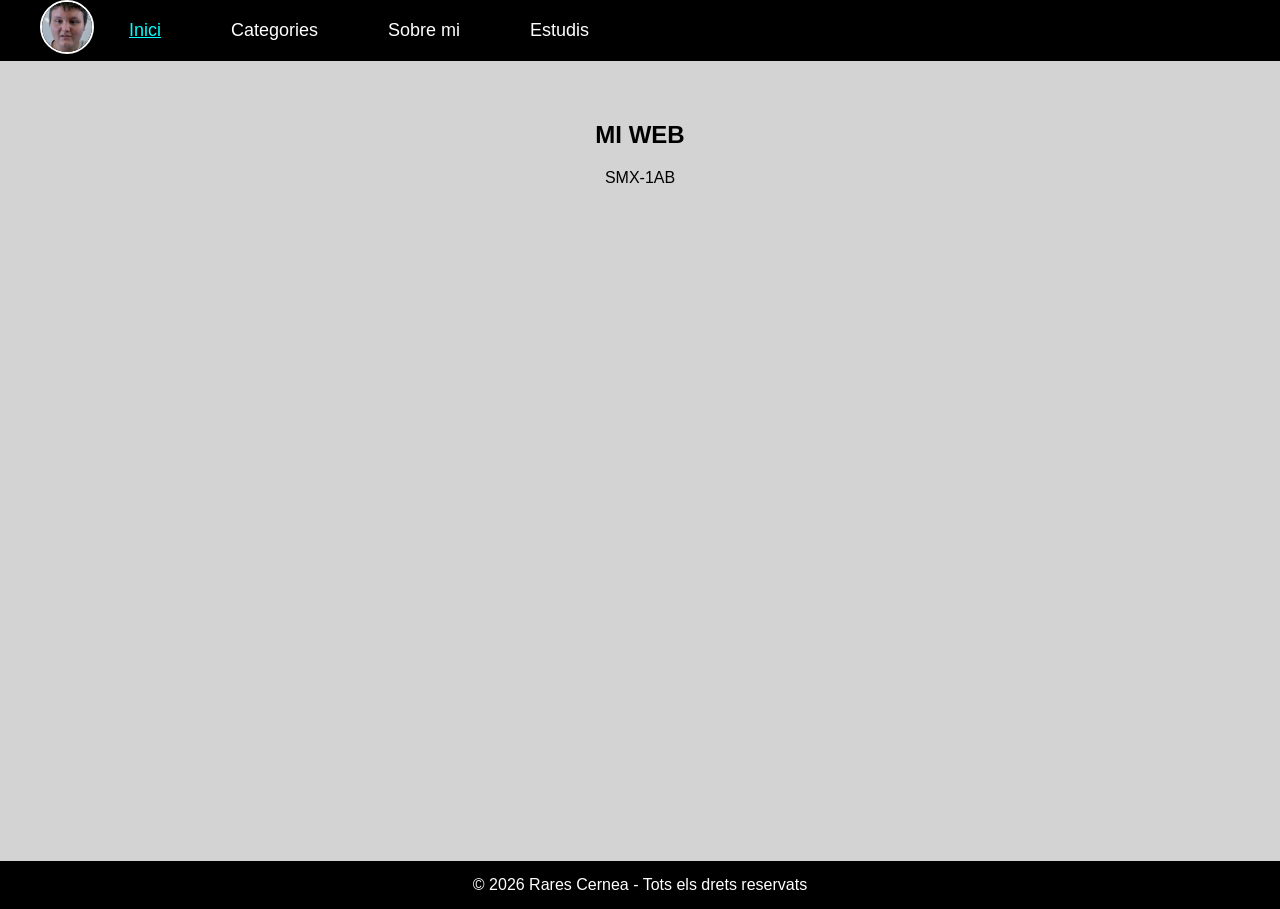
==== index.html @ 7f715206 "Update index.html" ====
<!DOCTYPE html>
<html lang="ca">

<head>
    <meta charset="UTF-8">
    <meta name="viewport" content="width=device-width, initial-scale=1.0">
    <title>Inici</title>
    <link rel="stylesheet" href="./css/style.css">
</head>

<body>
    <!-- Cabecera -->
    <header>
        <nav>
            <ul>
                <img src="./images/Rares.png" alt="foto_de_mi_cara" class="mi_cara">
                <li><a href="./index.html" class="actiu">Inici</a></li>
                <li><a href="./pages/categories.html">Categories</a></li>
                <li><a href="./pages/sobre_mi.html">Sobre mi</a></li>
                <li><a href="./pages/Estudis.html">Estudis</a></li>
            </ul>
        </nav>
    </header>

    <!-- Contenido -->
    <main class="hero">
        <h2>MI WEB</h2>
        <p>SMX-1AB</p>
    </main>

    <!-- Pie -->
    <footer>© 2026 Rares Cernea - Tots els drets reservats </footer>

</body>

</html>
---- css/style.css ----
/* --- ESTILS GENERALS --- */
body {
    background-color: lightgray;
    font-family: Arial;
    margin: 0px;
    padding: 0px;
}

/* --- MENÚ DE NAVEGACIÓ --- */

.mi_cara {
    width: 50px;
    height: 50px;
    border-radius: 50%;
    border-color: white;
    object-fit: cover;
    float: left;
    border: 2px solid white;
}


nav a:hover {
    color: cyan;
    text-decoration: underline;
}

.actiu {
    color: cyan;
    text-decoration: underline;
}

nav ul {
    list-style: none;
    margin: 0;
    background-color: black;
    overflow: hidden;

}

nav ul li {
    padding: 20px;
    float: left;
    
}

nav ul li a {
    color: white;
    text-decoration: none;
    margin: 0 15px 0px 15px;
    font-size: 18px;
}

/* --- PÀGINA D'INICI I TEXTOS --- */
main {
    margin: 20px;
    padding: 20px;
    text-align: center;
    min-height: 80vh;
}

h2 {
    color: black;
    margin-top: 20px;
}

h1 {
    text-align: center;
    background-color: lightgray;
}

p {
    font-size: 16px;
    margin-top: 10px;
}

/* --- TARGETES DE CATEGORIES --- */
.card {
    background-color: white;
    border: 2px solid black;
    margin: 20px;
    padding: 15px;
    text-align: center;
    border-radius: 20px;
}

.card img {
    width: 200px;
    height: 150px;
}

/* --- PÀGINA SOBRE MI --- */
.foto-perfil {
    width: 150px;
    height: 150px;
    border: 3px solid black;
    margin-top: 15px;
    border-radius: 20px;
}

footer {
    text-align: center;
    padding: 15px;
    background-color: black;
    color: white;
}


table {
    width: 75px;
  border-collapse: collapse; 
  font-family: Arial, sans-serif;
  font-size: 14px;
  margin: 40px;
}

table th, 
table td {
  
  padding: 5px;              
  text-align: center;         
  vertical-align: middle;     
}

.IPO{
    background-color: yellowgreen;
}
.sistemes{
    background-color: purple;
}
.Xarxes{
    background-color: burlywood;
}
.ofimatica{
    background-color: green;
}
.Tutoria{
    background-color: blueviolet;
}
.ingles{
    background-color: rgb(79, 121, 107);
}
.Sostenibilitat{
    background-color: darkorchid;
}
.Muntatge{
    background-color: bisque;
}
.WEB{
    background-color: darkslateblue;
}
.Digitalització{
    background-color: rgb(223, 180, 117);
}
.dias{
    border: 1px solid #000000; 
}
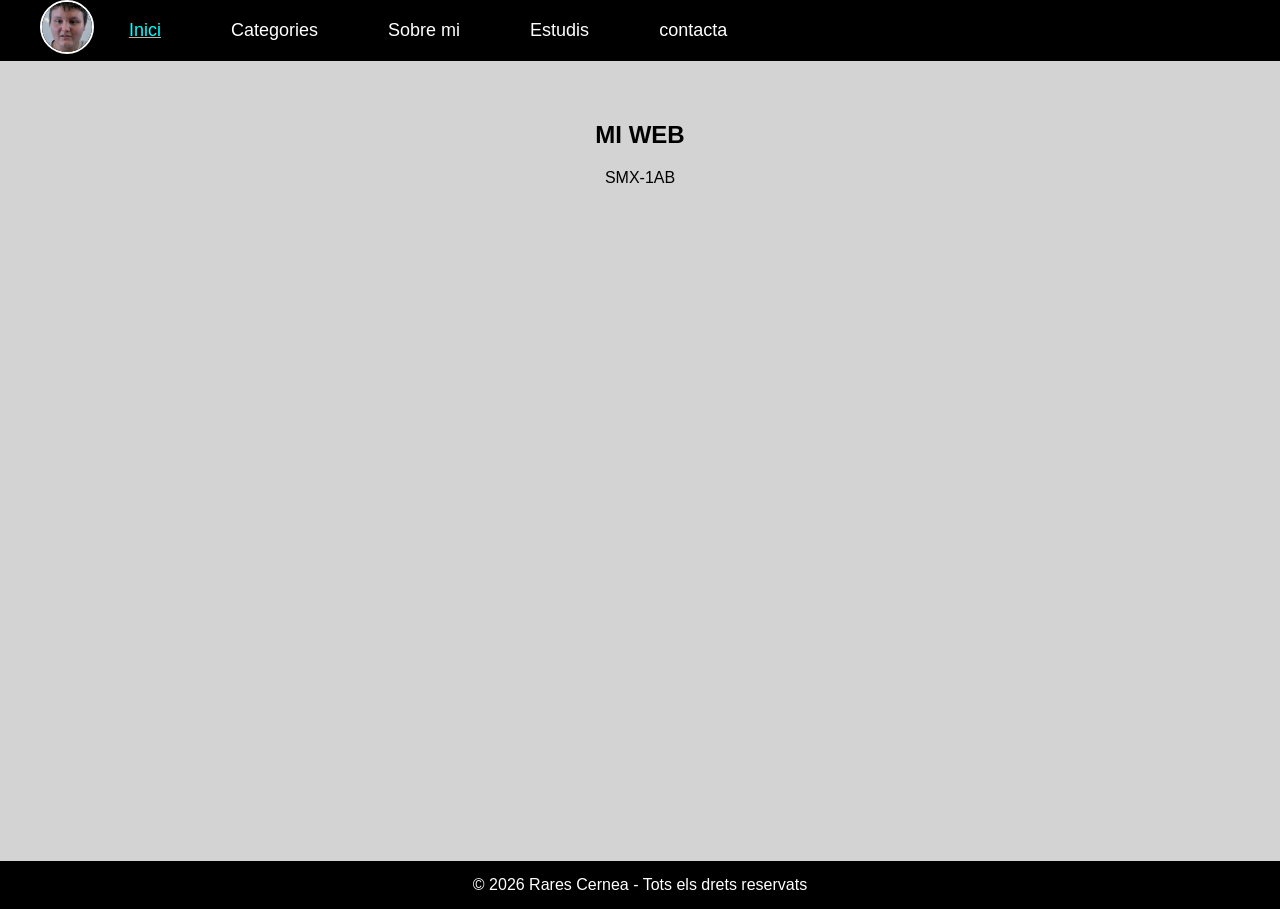
==== commit e98fa9ed: "Add files via upload" ====
--- a/index.html
+++ b/index.html
@@ -5,7 +5,7 @@
     <meta charset="UTF-8">
     <meta name="viewport" content="width=device-width, initial-scale=1.0">
     <title>Inici</title>
-    <link rel="stylesheet" href="./css/style.css">
+    <link rel="stylesheet" href="../css/style.css">
 </head>
 
 <body>
@@ -13,11 +13,12 @@
     <header>
         <nav>
             <ul>
-                <img src="./images/Rares.png" alt="foto_de_mi_cara" class="mi_cara">
+                <img src="images/Rares.png" alt="foto_de_mi_cara" class="mi_cara">
                 <li><a href="./index.html" class="actiu">Inici</a></li>
                 <li><a href="./pages/categories.html">Categories</a></li>
                 <li><a href="./pages/sobre_mi.html">Sobre mi</a></li>
                 <li><a href="./pages/Estudis.html">Estudis</a></li>
+                <li><a href="./pages/contacta.html">contacta</a></li>
             </ul>
         </nav>
     </header>
@@ -33,4 +34,4 @@
 
 </body>
 
-</html>
+</html>
--- a/css/style.css
+++ b/css/style.css
@@ -153,4 +153,10 @@
 }
 .dias{
     border: 1px solid #000000; 
+}
+
+form {
+  display: grid;
+  grid-template-columns: max-content 220px;
+  gap: 4px;
 }
